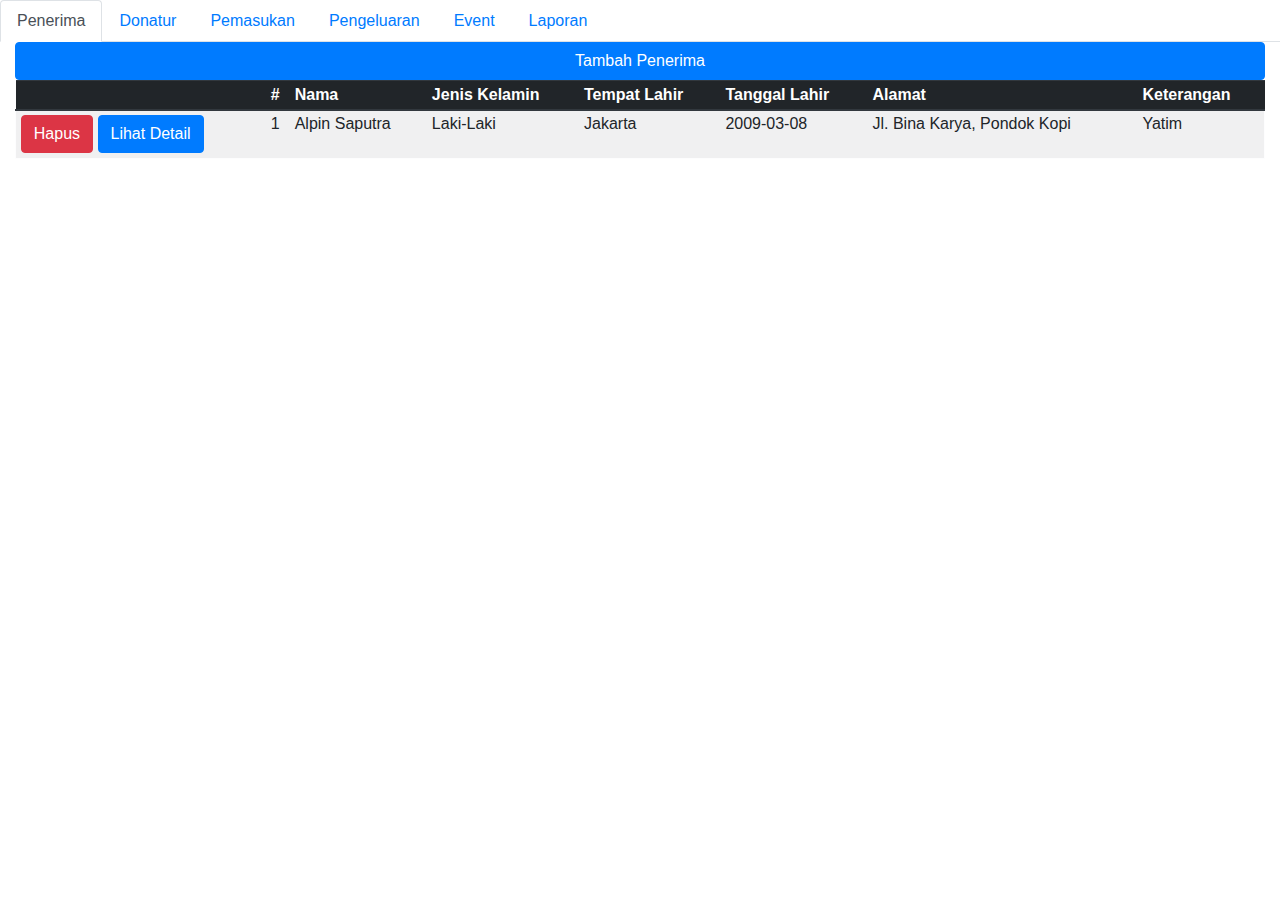
==== dashboard.html @ 94b181d2 "tab donatur" ====
<!-- <!DOCTYPE html> -->
<html>
    <head>
        <meta charset="utf-8">
        <meta name="viewport" content="width=device-width, initial-scale=1, shrink-to-fit=no">

        <title>
            Dashboard RISBAM
        </title>

        <script type="text/javascript" src="jquery-1.9.1.min.js"></script>
        <script type="text/javascript" src="jquery-slim.min.js"></script>
        <script type="text/javascript" src="popper.min.js"></script>
        <script type="text/javascript" src="bootstrap.min.js"></script>
    
        <script type="text/javascript" src="commons.js"></script>
        <script type="text/javascript" src="mekah.js"></script>

        <!-- <link rel="stylesheet" href="https://maxcdn.bootstrapcdn.com/bootstrap/4.0.0/css/bootstrap.min.css" integrity="sha384-Gn5384xqQ1aoWXA+058RXPxPg6fy4IWvTNh0E263XmFcJlSAwiGgFAW/dAiS6JXm" crossorigin="anonymous"> -->
        <link rel="stylesheet" href="bootstrap.min.css">
        <link rel="stylesheet" href="commons.css">
        <script>
            function btnExpand(obj, txtShow, txtHide){
                // // alert($(obj).html().trim());
                var expanded = $(obj).attr('aria-expanded');
                if(expanded == 'false'){
                    $(obj).html(txtHide);
                    $(obj).removeClass('btn-primary');
                    $(obj).addClass('btn-secondary');
					//$('#titlePenerima').html(txtShow);
					
					
					//alert(txtShow);
					
					$(obj).parent().find('h3').html(txtShow);
                } else {
                    $(obj).html(txtShow);
                    $(obj).removeClass('btn-secondary');
                    $(obj).addClass('btn-primary');
                }
				

                // $(obj).on('shown.bs.collapse', function () {
                //     $(obj).html(txtShow);
                //     $(obj).removeClass('btn-secondary');
                //     $(obj).addClass('btn-primary');
                // })

                // $(obj).on('hidden.bs.collapse', function () {
                //     $(obj).html(txtShow);
                //     $(obj).removeClass('btn-secondary');
                //     $(obj).addClass('btn-primary');
                // })
            };
            function tambahPenerima(){
				// untuk kirim ke server
				var f = $('#formPenerima').serialize();
				// $.post('tambahPenerima', function(){ 
					// do things here...
				//});
				//alert(f);
				
				////untuk kirim ke client
				var nama = $('#txtNama').val();
				var jenisKelamin = f.split('&')[1].split('=')[1]; // $('#ddlJenisKelamin').val();
				var tempatLahir = $('#txtTempatLahir').val();
				var tanggalLahir = f.split('&')[3].split('=')[1];
				var alamat = $('#txtAlamat').val();
				var keterangan = f.split('&')[5].split('=')[1];
				
                var tbl = $('#tablePenerima');
                 
				 //// tambah penerima
                $(tbl).find('tbody').append(("<tr class='alert alert-dismissible fade show'> <td> {0} </td> " +
                                                "<td> {1} </td>" +
                                                "<td> {2} </td>" +
                                                "<td> {3} </td>" +
                                                "<td> {4} </td>" +
                                                "<td> {5} </td>" +
                                                "<td> {6} </td>" +
                                                "<td> {7} </td>" +
                                                "</tr>" +
                                                "").format(['<input type="button" value="Hapus" data-dismiss="alert" class="btn btn-danger" onclick="hapusPenerima(this)"/>' + ' ' + '<input type="button" value="Lihat Detail" class="btn btn-primary" data-toggle="collapse" data-target="#divDetailPenerima" aria-expanded="false" aria-controls="collapseExample" onclick="detailPenerima(this)"/>',
                                                1, 
                                                nama,
                                                jenisKelamin,
                                                tempatLahir,
                                                tanggalLahir, 
                                                alamat,
                                                keterangan]));
            }
			function detailPenerima(obj){
				
			
				var nama = $(obj).parents('tr').find('td').eq(2).html().trim();
				var jenisKelamin = $(obj).parents('tr').find('td').eq(3).html().trim();
				var tempatLahir = $(obj).parents('tr').find('td').eq(4).html().trim();
				var tglLahir = $(obj).parents('tr').find('td').eq(5).html().trim();
				var alamat = $(obj).parents('tr').find('td').eq(6).html().trim();
				var keterangan = $(obj).parents('tr').find('td').eq(7).html().trim();
				
				$('#txtNama').val(nama);
				$('#ddlJenisKelamin').val(jenisKelamin);
				$('#txtTempatLahir').val(tempatLahir);
				$('#txtTanggalLahir').val(tglLahir);
				$('#txtAlamat').val(alamat);
				$('#ddlKeterangan').val(keterangan);
				
				
				
				btnExpand(btnTambahPenerima, "Detail Penerima", "Tutup");
				//$('#titlePenerima').html('Detail Penerima');
				
				
			}
			function tambahDonatur(){
				// untuk kirim ke server
				var f = $('#formDonatur').serialize();
				// $.post('tambahPenerima', function(){ 
					// do things here...
				//});
				//alert(f);
				
				////untuk kirim ke client
				var nama = $('#txtNamaDonatur').val();
				var alias = $('#txtAliasDonatur').val();
				var jenisKelamin = f.split('&')[2].split('=')[1]; // $('#ddlJenisKelamin').val();
				var noHP = $('#txtNoHPDonatur').val();
				var alamat = $('#txtAlamatDonatur').val();
				
                var tbl = $('#tableDonatur');
                 
				 //// tambah penerima
                $(tbl).find('tbody').append(("<tr class='alert alert-dismissible fade show'> <td> {0} </td> " +
                                                "<td> {1} </td>" +
                                                "<td> {2} </td>" +
                                                "<td> {3} </td>" +
                                                "<td> {4} </td>" +
                                                "<td> {5} </td>" +
                                                "<td> {6} </td>" +
                                                "</tr>" +
                                                "").format(['<input type="button" value="Hapus" data-dismiss="alert" class="btn btn-danger" onclick="hapusDonatur(this)"/>' + ' ' + '<input type="button" value="Lihat Detail" class="btn btn-primary" data-toggle="collapse" data-target="#divDetailDonatur" aria-expanded="false" aria-controls="collapseExample" onclick="detailDonatur(this)"/>',
                                                1, 
                                                nama,
                                                alias,
                                                jenisKelamin,
                                                noHP, 
                                                alamat]));
            }
			function detailDonatur(obj){
				
			
				var nama = $(obj).parents('tr').find('td').eq(2).html().trim();
				var alias = $(obj).parents('tr').find('td').eq(3).html().trim();
				var jenisKelamin = $(obj).parents('tr').find('td').eq(4).html().trim();
				var noHP = $(obj).parents('tr').find('td').eq(5).html().trim();
				var alamat = $(obj).parents('tr').find('td').eq(6).html().trim();
				
				
				$('#txtNamaDonatur').val(nama);
				$('#txtAliasDonatur').val(alias);
				$('#ddlJenisKelaminDonatur').val(jenisKelamin);
				$('#txtNoHPDonatur').val(noHP);
				$('#txtAlamatDonatur').val(alamat);
				
				
				
				
				btnExpand(btnTambahDonatur, "Detail Donatur", "Tutup");
				//$('#titleDonatur').html('Detail Donatur');
				
				
			}
            function hapusPenerima(obj){
                //var trs = $(obj).parents('tr').eq(0);
                //trs.remove();
				//alert('deleted on server');
            };
			
			function previewLaporan(){
				var laporanSelected = $('#ddlLaporan').val();
			
                if(laporanSelected == "LaporanKeuangan"){
					PreviewLaporan_PemasukanPengeluaran();
				} else if(laporanSelected == "StatusPembayaranDonatur"){
					PreviewLaporan_StatusPembayaran();
				} else {
					alert('Mohon pilih laporan terlebih dahulu');
				}
											
			};
			
			function PreviewLaporan_StatusPembayaran(){
				var tbl = $('#tableLaporan');
                
				$(tbl).find('thead').find('tr').html('');
				$(tbl).find('tbody').find('tr').html('');
				$(tbl).find('tfoot').find('tr').html('');
				
				//// tambah title
				$(tbl).find('thead').append(("<tr> <th style='border:1px solid black; text-align:center;'> {0} </th> " +
											"<th style='border:1px solid black; text-align:center;'> {1} </th> " +
											"<th style='border:1px solid black; text-align:center;'> {2} </th> " +
											"<th style='border:1px solid black; text-align:center;'> {3} </th> " + 
											"<th style='border:1px solid black; text-align:center;'> {4} </th> " +
											"<th style='border:1px solid black; text-align:center;'> {5} </th> " +
											"<th style='border:1px solid black; text-align:center;'> {6} </th> " +
											"<th style='border:1px solid black; text-align:center;'> {7} </th> " +
											"<th style='border:1px solid black; text-align:center;'> {8} </th> " +
											"<th style='border:1px solid black; text-align:center;'> {9} </th> " +
											"<th style='border:1px solid black; text-align:center;'> {10} </th> " +
											"<th style='border:1px solid black; text-align:center;'> {11} </th> " +
											"<th style='border:1px solid black; text-align:center;'> {12} </th> " +
											"<th style='border:1px solid black; text-align:center;'> {13} </th> " +
											"</tr>")
											.format(["No", 
											"Nama Donatur", 
											"Januari", 
											"Februari", 
											"Maret",
											"April",
											"Mei",
											"Juni",
											"Juli",
											"Agustus",
											"September",
											"Oktober",
											"November",
											"Desember",
											]));
				 
				//// tambah row
				// Saldo Awal
				//$(tbl).find('tbody').find('tr').html('');
                //$(tbl).find('tbody').append(("<tr> <td style='border-left:1px solid black; border-right:1px solid black'> {0} </td> " +
                //                                "<td style='border-right:1px solid black; text-align:center;'> {1} </td>" +
                //                                "<td style='border-right:1px solid black;'> {2} </td>" +
                //                                "<td style='border-right:1px solid black; text-align:right;'> {3} </td>" +
                //                                "<td style='border-right:1px solid black; text-align:right;'> {4} </td>" +
                //                                "</tr>" +
                //                                "").format([1, 
                //                                '',
                //                                'Saldo Per-3 Februari 2018',
                //                                convertToRupiah(2233600), 
                //                                '']));
				//								
				//// Pemasukan Bulan <param bulan>
				//$(tbl).find('tbody').append(("<tr> <td style='border-left:1px solid black; border-right:1px solid black'> {0} </td> " +
                //                                "<td style='border-right:1px solid black; text-align:center;'> {1} </td>" +
                //                                "<td style='border-right:1px solid black;'> {2} </td>" +
                //                                "<td style='border-right:1px solid black; text-align:right;'> {3} </td>" +
                //                                "<td style='border-right:1px solid black; text-align:right;'> {4} </td>" +
                //                                "</tr>" +
                //                                "").format([2, 
                //                                '',
                //                                'Pemasukan bulan Februari 2018 (dari 14 donatur)',
                //                                convertToRupiah(2050000), 
                //                                '']));
				//
				//// Pengeluaran
				//$(tbl).find('tbody').append(("<tr> <td style='border-left:1px solid black; border-right:1px solid black'> {0} </td> " +
                //                                "<td style='border-right:1px solid black; text-align:center;'> {1} </td>" +
                //                                "<td style='border-right:1px solid black;'> {2} </td>" +
                //                                "<td style='border-right:1px solid black; text-align:right;'> {3} </td>" +
                //                                "<td style='border-right:1px solid black; text-align:right;'> {4} </td>" +
                //                                "</tr>" +
                //                                "").format([3, 
                //                                '03-03-2018',
                //                                'Pemberian santunan kepada 16 orang yatim @Rp.100.000',
                //                                '', 
                //                                convertToRupiah(1600000)]));
				//								
				//$(tbl).find('tbody').append(("<tr> <td style='border-left:1px solid black; border-right:1px solid black'> {0} </td> " +
                //                                "<td style='border-right:1px solid black; text-align:center;'> {1} </td>" +
                //                                "<td style='border-right:1px solid black;'> {2} </td>" +
                //                                "<td style='border-right:1px solid black; text-align:right;'> {3} </td>" +
                //                                "<td style='border-right:1px solid black; text-align:right;'> {4} </td>" +
                //                                "</tr>" +
                //                                "").format([4, 
                //                                '03-03-2018',
                //                                'Pemberian santunan kepada 4 orang dhuafa @Rp.50.000',
                //                                '', 
                //                                convertToRupiah(200000)]));
				//
				$(tbl).find('tbody').append(("<tr> <td style='border-left:1px solid black; border-right:1px solid black'> {0} </td> " +
                                                "<td style='border-right:1px solid black; text-align:left;'> {1} </td>" +
                                                "<td style='border-right:1px solid black; text-align:right;'> {2} </td>" +
                                                "<td style='border-right:1px solid black; text-align:right;'> {3} </td>" +
                                                "<td style='border-right:1px solid black; text-align:right;'> {4} </td>" +
												"<td style='border-right:1px solid black; text-align:right;'> {5} </td>" +
												"<td style='border-right:1px solid black; text-align:right;'> {6} </td>" +
												"<td style='border-right:1px solid black; text-align:right;'> {7} </td>" +
												"<td style='border-right:1px solid black; text-align:right;'> {8} </td>" +
												"<td style='border-right:1px solid black; text-align:right;'> {9} </td>" +
												"<td style='border-right:1px solid black; text-align:right;'> {10} </td>" +
												"<td style='border-right:1px solid black; text-align:right;'> {11} </td>" +
												"<td style='border-right:1px solid black; text-align:right;'> {12} </td>" +
												"<td style='border-right:1px solid black; text-align:right;'> {13} </td>" +
                                                "</tr>" +
                                                "").format([1, 
                                                'Bunda Ayu',
                                                convertToRupiah(50000),
                                                convertToRupiah(50000), 
												convertToRupiah(50000),
												'',
												'',
												'',
												'',
												'',
												'',
												'',
												'',
												'',
												]));
												
				$(tbl).find('tbody').append(("<tr> <td style='border-left:1px solid black; border-right:1px solid black'> {0} </td> " +
                                                "<td style='border-right:1px solid black; text-align:left;'> {1} </td>" +
                                                "<td style='border-right:1px solid black; text-align:right;'> {2} </td>" +
                                                "<td style='border-right:1px solid black; text-align:right;'> {3} </td>" +
                                                "<td style='border-right:1px solid black; text-align:right;'> {4} </td>" +
												"<td style='border-right:1px solid black; text-align:right;'> {5} </td>" +
												"<td style='border-right:1px solid black; text-align:right;'> {6} </td>" +
												"<td style='border-right:1px solid black; text-align:right;'> {7} </td>" +
												"<td style='border-right:1px solid black; text-align:right;'> {8} </td>" +
												"<td style='border-right:1px solid black; text-align:right;'> {9} </td>" +
												"<td style='border-right:1px solid black; text-align:right;'> {10} </td>" +
												"<td style='border-right:1px solid black; text-align:right;'> {11} </td>" +
												"<td style='border-right:1px solid black; text-align:right;'> {12} </td>" +
												"<td style='border-right:1px solid black; text-align:right;'> {13} </td>" +
                                                "</tr>" +
                                                "").format([2, 
                                                'Bunda Yunita',
                                                convertToRupiah(25000),
                                                convertToRupiah(25000), 
												convertToRupiah(25000),
												convertToRupiah(25000),
												convertToRupiah(25000),
												convertToRupiah(25000),
												'',
												'',
												'',
												'',
												'',
												'',
												]));
						
				$(tbl).find('tbody').append(("<tr> <td style='border-left:1px solid black; border-right:1px solid black'> {0} </td> " +
                                                "<td style='border-right:1px solid black; text-align:left;'> {1} </td>" +
                                                "<td style='border-right:1px solid black; text-align:right;'> {2} </td>" +
                                                "<td style='border-right:1px solid black; text-align:right;'> {3} </td>" +
                                                "<td style='border-right:1px solid black; text-align:right;'> {4} </td>" +
												"<td style='border-right:1px solid black; text-align:right;'> {5} </td>" +
												"<td style='border-right:1px solid black; text-align:right;'> {6} </td>" +
												"<td style='border-right:1px solid black; text-align:right;'> {7} </td>" +
												"<td style='border-right:1px solid black; text-align:right;'> {8} </td>" +
												"<td style='border-right:1px solid black; text-align:right;'> {9} </td>" +
												"<td style='border-right:1px solid black; text-align:right;'> {10} </td>" +
												"<td style='border-right:1px solid black; text-align:right;'> {11} </td>" +
												"<td style='border-right:1px solid black; text-align:right;'> {12} </td>" +
												"<td style='border-right:1px solid black; text-align:right;'> {13} </td>" +
                                                "</tr>" +
                                                "").format([3, 
                                                'Bunda Rara',
                                                convertToRupiah(30000),
                                                convertToRupiah(30000), 
												convertToRupiah(30000),
												convertToRupiah(30000),
												convertToRupiah(30000),
												convertToRupiah(30000),
												convertToRupiah(30000),
												convertToRupiah(30000),
												convertToRupiah(30000),
												convertToRupiah(30000),
												convertToRupiah(30000),
												convertToRupiah(30000),
												]));
												
				////// Insert Foot
				//$(tbl).find('tfoot').find('tr').html('');
				//$(tbl).find('tfoot').append(("<tr style='font-weight:bold'> <td style='border-left:1px solid black; border-top:1px solid black; border-bottom:1px solid black;'> {0} </td> " +
                //                                "<td style='border-top:1px solid black; border-bottom:1px solid black;'> {1} </td>" +
                //                                "<td style='border-top:1px solid black; border-right:1px solid black; border-bottom:1px solid black; text-align:right;'> {2} </td>" +
                //                                "<td style='border:1px solid black; text-align:right;'> {3} </td>" +
                //                                "<td style='border:1px solid black; text-align:right;'> {4} </td>" +
                //                                "</tr>" +
                //                                "").format(['', 
                //                                '',
                //                                'JUMLAH',
                //                                convertToRupiah(4283600), 
                //                                convertToRupiah(1950000)]));
				//								
				//$(tbl).find('tfoot').append(("<tr style='font-weight:bold'> <td style='border-left:1px solid black; border-bottom:1px solid black;'> {0} </td> " +
                //                                "<td style='border-bottom:1px solid black;'> {1} </td>" +
                //                                "<td style='border-right:1px solid black; border-bottom:1px solid black; text-align:right;'> {2} </td>" +
                //                                "<td style='border:1px solid black; text-align:right;'> {3} </td>" +
                //                                "<td style='border:1px solid black; text-align:right;'> {4} </td>" +
                //                                "</tr>" +
                //                                "").format(['', 
                //                                '',
                //                                'SALDO',
                //                                '', 
                //                                convertToRupiah(2330600)]));
				//								
				//$(tbl).find('tfoot').append(("<tr style='font-weight:bold'> <td style='border-left:1px solid black; border-bottom:1px solid black;'> {0} </td> " +
                //                                "<td style='border-bottom:1px solid black;'> {1} </td>" +
                //                                "<td style='border-right:1px solid black; border-bottom:1px solid black; text-align:right;'> {2} </td>" +
                //                                "<td style='border:1px solid black; text-align:right;'> {3} </td>" +
                //                                "<td style='border:1px solid black; text-align:right;'> {4} </td>" +
                //                                "</tr>" +
                //                                "").format(['', 
                //                                '',
                //                                'JUMLAH',
                //                                convertToRupiah(4283600), 
                //                                convertToRupiah(1950000)]));
			}
			
			function PreviewLaporan_PemasukanPengeluaran(){
				var tbl = $('#tableLaporan');
                
				$(tbl).find('thead').find('tr').html('');
				$(tbl).find('tbody').find('tr').html('');
				$(tbl).find('tfoot').find('tr').html('');
				
				//// tambah title				
				$(tbl).find('thead').append(("<tr> <th style='border:1px solid black; text-align:center;'> {0} </th> <th style='border:1px solid black; text-align:center;'> {1} </th> <th style='border:1px solid black; text-align:center;'> {2} </th> <th style='border:1px solid black; text-align:center;'> {3} </th> <th style='border:1px solid black; text-align:center;'> {4} </th> </tr>").format(["No", "Tanggal", "Keterangan", "Pemasukan", "Pengeluaran"]));
				 
				//// tambah row
				// Saldo Awal
                $(tbl).find('tbody').append(("<tr> <td style='border-left:1px solid black; border-right:1px solid black'> {0} </td> " +
                                                "<td style='border-right:1px solid black; text-align:center;'> {1} </td>" +
                                                "<td style='border-right:1px solid black;'> {2} </td>" +
                                                "<td style='border-right:1px solid black; text-align:right;'> {3} </td>" +
                                                "<td style='border-right:1px solid black; text-align:right;'> {4} </td>" +
                                                "</tr>" +
                                                "").format([1, 
                                                '',
                                                'Saldo Per-3 Februari 2018',
                                                convertToRupiah(2233600), 
                                                '']));
												
				// Pemasukan Bulan <param bulan>
				$(tbl).find('tbody').append(("<tr> <td style='border-left:1px solid black; border-right:1px solid black'> {0} </td> " +
                                                "<td style='border-right:1px solid black; text-align:center;'> {1} </td>" +
                                                "<td style='border-right:1px solid black;'> {2} </td>" +
                                                "<td style='border-right:1px solid black; text-align:right;'> {3} </td>" +
                                                "<td style='border-right:1px solid black; text-align:right;'> {4} </td>" +
                                                "</tr>" +
                                                "").format([2, 
                                                '',
                                                'Pemasukan bulan Februari 2018 (dari 14 donatur)',
                                                convertToRupiah(2050000), 
                                                '']));
				
				// Pengeluaran
				$(tbl).find('tbody').append(("<tr> <td style='border-left:1px solid black; border-right:1px solid black'> {0} </td> " +
                                                "<td style='border-right:1px solid black; text-align:center;'> {1} </td>" +
                                                "<td style='border-right:1px solid black;'> {2} </td>" +
                                                "<td style='border-right:1px solid black; text-align:right;'> {3} </td>" +
                                                "<td style='border-right:1px solid black; text-align:right;'> {4} </td>" +
                                                "</tr>" +
                                                "").format([3, 
                                                '03-03-2018',
                                                'Pemberian santunan kepada 16 orang yatim @Rp.100.000',
                                                '', 
                                                convertToRupiah(1600000)]));
												
				$(tbl).find('tbody').append(("<tr> <td style='border-left:1px solid black; border-right:1px solid black'> {0} </td> " +
                                                "<td style='border-right:1px solid black; text-align:center;'> {1} </td>" +
                                                "<td style='border-right:1px solid black;'> {2} </td>" +
                                                "<td style='border-right:1px solid black; text-align:right;'> {3} </td>" +
                                                "<td style='border-right:1px solid black; text-align:right;'> {4} </td>" +
                                                "</tr>" +
                                                "").format([4, 
                                                '03-03-2018',
                                                'Pemberian santunan kepada 4 orang dhuafa @Rp.50.000',
                                                '', 
                                                convertToRupiah(200000)]));
				
				$(tbl).find('tbody').append(("<tr> <td style='border-left:1px solid black; border-right:1px solid black'> {0} </td> " +
                                                "<td style='border-right:1px solid black; text-align:center;'> {1} </td>" +
                                                "<td style='border-right:1px solid black;'> {2} </td>" +
                                                "<td style='border-right:1px solid black; text-align:right;'> {3} </td>" +
                                                "<td style='border-right:1px solid black; text-align:right;'> {4} </td>" +
                                                "</tr>" +
                                                "").format([5, 
                                                '18-03-2018',
                                                'Pemberian santunan kepada 3 orang dhuafa @Rp.50.000',
                                                '', 
                                                convertToRupiah(150000)]));
												
				//// Insert Foot
				$(tbl).find('tfoot').append(("<tr style='font-weight:bold'> <td style='border-left:1px solid black; border-top:1px solid black; border-bottom:1px solid black;'> {0} </td> " +
                                                "<td style='border-top:1px solid black; border-bottom:1px solid black;'> {1} </td>" +
                                                "<td style='border-top:1px solid black; border-right:1px solid black; border-bottom:1px solid black; text-align:right; padding-right:10px;'> {2} </td>" +
                                                "<td style='border:1px solid black; text-align:right;'> {3} </td>" +
                                                "<td style='border:1px solid black; text-align:right;'> {4} </td>" +
                                                "</tr>" +
                                                "").format(['', 
                                                '',
                                                'JUMLAH',
                                                convertToRupiah(4283600), 
                                                convertToRupiah(1950000)]));
												
				$(tbl).find('tfoot').append(("<tr style='font-weight:bold'> <td style='border-left:1px solid black; border-bottom:1px solid black;'> {0} </td> " +
                                                "<td style='border-bottom:1px solid black;'> {1} </td>" +
                                                "<td style='border-right:1px solid black; border-bottom:1px solid black; text-align:right; padding-right:10px;'> {2} </td>" +
                                                "<td style='border:1px solid black; text-align:right;'> {3} </td>" +
                                                "<td style='border:1px solid black; text-align:right;'> {4} </td>" +
                                                "</tr>" +
                                                "").format(['', 
                                                '',
                                                'SALDO',
                                                '', 
                                                convertToRupiah(2330600)]));
												
				$(tbl).find('tfoot').append(("<tr style='font-weight:bold'> <td style='border-left:1px solid black; border-bottom:1px solid black;'> {0} </td> " +
                                                "<td style='border-bottom:1px solid black;'> {1} </td>" +
                                                "<td style='border-right:1px solid black; border-bottom:1px solid black; text-align:right; padding-right:10px;'> {2} </td>" +
                                                "<td style='border:1px solid black; text-align:right;'> {3} </td>" +
                                                "<td style='border:1px solid black; text-align:right;'> {4} </td>" +
                                                "</tr>" +
                                                "").format(['', 
                                                '',
                                                'JUMLAH',
                                                convertToRupiah(4283600), 
                                                convertToRupiah(1950000)]));
			}
			
			function printPreview(){
				
				var laporanSelectedIndex = document.getElementById("ddlLaporan").selectedIndex;
				var laporanSelectedText = $('#ddlLaporan').find("option:selected").text();
				var laporanSelectedValue = $('#ddlLaporan').val();
			
				if(laporanSelectedIndex == 0) {
					alert('Mohon pilih laporan terlebih dahulu');
				} else {
					// Simulate Target _blank in Javascript - 11:39 PM 4/13/2018 - https://stackoverflow.com/questions/1574008/how-to-simulate-target-blank-in-javascript
					window.open("print.html?title=April 2018", "_blank");
				}
				
                // if(laporanSelectedValue == "PemasukanPengeluaran"){
				// 	window.open("print.html?title=Laporan Pemasukan Pengeluaran April 2018", "_blank");
				// } else if(laporanSelectedValue == "StatusPembayaranDonatur"){
				// 	window.open("print.html?title=Status Pembayaran Donatur April 2018", "_blank");
				// } else {
				// 	alert('Mohon pilih laporan terlebih dahulu');
				// }
			}
        </script>
    </head>
    <body>
        <ul class="nav nav-tabs" id="ulTabList" role="tablist">
            <li class="nav-item">
                <a class="nav-link active" id="tab-penerima" data-toggle="tab" href="#penerima" role="tab" aria-controls="penerima" aria-selected="true">Penerima</a>
            </li>
            <li class="nav-item">
                <a class="nav-link" id="tab-donatur" data-toggle="tab" href="#donatur" role="tab" aria-controls="donatur" aria-selected="false">Donatur</a>
            </li>
            <li class="nav-item">
                <a class="nav-link" id="tab-pemasukan" data-toggle="tab" href="#pemasukan" role="tab" aria-controls="pemasukan" aria-selected="false">Pemasukan</a>
            </li>
			<li class="nav-item">
                <a class="nav-link" id="tab-pengeluaran" data-toggle="tab" href="#pengeluaran" role="tab" aria-controls="pengeluaran" aria-selected="false">Pengeluaran</a>
            </li>
			<li class="nav-item">
                <a class="nav-link" id="tab-event" data-toggle="tab" href="#event" role="tab" aria-controls="event" aria-selected="false">Event</a>
            </li>
			<li class="nav-item">
                <a class="nav-link" id="tab-laporan" data-toggle="tab" href="#laporan" role="tab" aria-controls="laporan" aria-selected="false">Laporan</a>
            </li>
        </ul>
        <div id="divTabList">
            <div class="tab-content">
                <div class="tab-pane active" id="penerima" role="tabpanel" aria-labelledby="tab-penerima">
                    <div class="container-fluid">
                        <!-- <div class="alert alert-success alert-dismissible fade show">
                            Success !!
                            <button type="button" class="close" data-dismiss="alert" aria-label="Close">
                                <span aria-hidden="true">&times;</span>
                            </button>
                        </div>
                        <div class="alert alert-warning alert-dismissible fade show">
                            Warning !!
                            <button type="button" class="close" data-dismiss="alert" aria-label="Close">
                                <span aria-hidden="true">&times;</span>
                            </button>
                        </div>
                        <div class="alert alert-danger alert-dismissible fade show">
                            Danger !!
                            <button type="button" class="close" data-dismiss="alert" aria-label="Close">
                                <span aria-hidden="true">&times;</span>
                            </button>
                        </div> -->
                        <button id="btnTambahPenerima" class="btn btn-primary btn-block" type="button" data-toggle="collapse" data-target="#divDetailPenerima" aria-expanded="false" aria-controls="divDetailPenerima" onclick="btnExpand(this, 'Tambah Penerima', 'Tutup')">
                            Tambah Penerima
                        </button>
                        <div id="divDetailPenerima" class="row collapse form-control" style="position:absolute;">
                            <div>
								<form id="formPenerima">
									<div class="col-sm">
										<h3 id="titlePenerima">Tambah Penerima</h3>
										<div class="input-group mb-3">
											<div class="input-group-prepend">
												<span class="input-group-text" id="spanNama">Nama</span>
											</div>
											<input type="text" id="txtNama" name="nama" class="form-control" placeholder="Masukkan nama" aria-label="Nama" aria-describedby="spanNama"/>
										</div>
										<div class="input-group mb-3">
											<div class="input-group-prepend">
												<span class="input-group-text">Jenis Kelamin</span>
											</div>
											<select class="custom-select" name="jenisKelamin" id="ddlJenisKelamin">
												<option value="Laki-Laki">Laki-Laki</option>
												<option value="Perempuan" style="background-color:pink">Perempuan</option>
											</select>
											<!-- <div class="input-group-append form-control">
												<div class="btn-group btn-group-toggle" data-toggle="buttons">
													<label class="btn btn-secondary active">
														<input type="radio" name="jenisKelamin" value="Laki-laki" id="option1" autocomplete="off" checked> Laki-laki
													</label>
													<label class="btn btn-secondary">
														<input type="radio" name="jenisKelamin" value="Perempuan" id="option2" autocomplete="off"> Perempuan
													</label>
												</div>
											</div> -->
										</div>
										<div class="input-group mb-3">
											<div class="input-group-prepend">
												<span class="input-group-text" id="spanTTL">TTL</span>
											</div>
											<input type="text" id="txtTempatLahir" name="tempatLahir" class="form-control" placeholder="Masukkan tempat lahir" aria-label="Tempat dan Tanggal Lahir" aria-describedby="spanTTL"/>
											<input type="date" id="txtTanggalLahir" name="tanggalLahir" class="form-control" placeholder="Masukkan tanggal lahir" aria-label="Tempat dan Tanggal Lahir" aria-describedby="spanTTL"/>
										</div>
										<div class="input-group mb-3">
											<div class="input-group-prepend">
												<span class="input-group-text" id="spanAlamat">Alamat</span>
											</div>
											<input type="text" id="txtAlamat" name="alamat" class="form-control" placeholder="Masukkan alamat" aria-label="Alamat" aria-describedby="spanAlamat"/>
										</div>
										<div class="input-group mb-3">
											<div class="input-group-prepend">
												<span class="input-group-text">Keterangan</span>
											</div>
											<select class="custom-select" name="keterangan" id="ddlKeterangan">
												<option value="Yatim">Yatim</option>
												<option value="Dhuafa">Dhuafa</option>
											</select>
											<!-- <div class="input-group-append form-control">
												<div class="btn-group btn-group-toggle" data-toggle="buttons">
													<label class="btn btn-secondary active">
														<input type="radio" name="keterangan" value="Yatim" id="option1" autocomplete="off" checked> Yatim
													</label>
													<label class="btn btn-secondary">
														<input type="radio" name="keterangan" value="Dhuafa" id="option2" autocomplete="off"> Dhuafa
													</label>
												</div>
											</div> -->
										</div>
										<input type="button" class="btn btn-primary btn-block" value="Tambah" data-toggle="collapse" data-target="#divDetailPenerima" aria-expanded="false" aria-controls="collapseExample" onclick="btnExpand(btnTambahPenerima, 'Tambah Penerima', 'Tutup'); tambahPenerima()" />
										<button class="btn btn-secondary btn-block" type="button" data-toggle="collapse" data-target="#divDetailPenerima" aria-expanded="false" aria-controls="collapseExample" onclick="btnExpand(btnTambahPenerima, 'Tambah Penerima', 'Tutup')" >
											Tutup
										</button>
									</div>
								</form>
                            </div>
                        </div>
                        
                        <div>
                            <table id="tablePenerima" class="table table-light table-striped table-sm">
                                <thead class="thead-dark">
                                    <tr>
                                        <th></th>
                                        <th>#</th>
                                        <th>Nama</th>
                                        <th>Jenis Kelamin</th>
                                        <th>Tempat Lahir</th>
                                        <th>Tanggal Lahir</th>
                                        <th>Alamat</th>
                                        <th>Keterangan</th>
                                    </tr>
                                </thead>
                                <tbody>
                                    <tr class="alert alert-dismissible fade show">
                                        <td>
                                            <!-- <input type="button" value="Hapus" class="btn btn-danger" onclick="hapusPenerima(this)"/> -->
											<!-- <div class="alert alert-dismissible fade show"> -->
												<!-- Success !! -->
												<!-- <button type="button" class="close" data-dismiss="alert" aria-label="Close">
													Hapus
												</button> -->
												<input type="button" value="Hapus" data-dismiss="alert" class="btn btn-danger" onclick="hapusPenerima(this)"/>
											<!-- </div> -->
                                            <input type="button" value="Lihat Detail" class="btn btn-primary" data-toggle="collapse" data-target="#divDetailPenerima" aria-expanded="false" aria-controls="collapseExample" onclick="btnExpand(btnTambahPenerima, 'Tambah Penerima', 'Tutup');  detailPenerima(this)"/>
                                        </td>
                                        <td>1</td>
                                        <td>Alpin Saputra</td>
                                        <td>Laki-Laki</td>
                                        <td>Jakarta</td>
                                        <td>2009-03-08</td>
                                        <td>Jl. Bina Karya, Pondok Kopi</td>
                                        <td>Yatim</td>
                                    </tr>
                                </tbody>
                            </table>
                        </div>
                        

                    </div>
                </div>
                <div class="tab-pane" id="donatur" role="tabpanel" aria-labelledby="tab-donatur">
                    <div class="container-fluid">
                        <!-- <div class="alert alert-success alert-dismissible fade show">
                            Success !!
                            <button type="button" class="close" data-dismiss="alert" aria-label="Close">
                                <span aria-hidden="true">&times;</span>
                            </button>
                        </div>
                        <div class="alert alert-warning alert-dismissible fade show">
                            Warning !!
                            <button type="button" class="close" data-dismiss="alert" aria-label="Close">
                                <span aria-hidden="true">&times;</span>
                            </button>
                        </div>
                        <div class="alert alert-danger alert-dismissible fade show">
                            Danger !!
                            <button type="button" class="close" data-dismiss="alert" aria-label="Close">
                                <span aria-hidden="true">&times;</span>
                            </button>
                        </div> -->
                        <button id="btnTambahDonatur" class="btn btn-primary btn-block" type="button" data-toggle="collapse" data-target="#divDetailDonatur" aria-expanded="false" aria-controls="divDetailDonatur" onclick="btnExpand(this, 'Tambah Donatur', 'Tutup')">
                            Tambah Donatur
                        </button>
                        <div id="divDetailDonatur" class="row collapse form-control" style="position:absolute;">
                            <div>
								<form id="formDonatur">
									<div class="col-sm">
										<h3 id="titleDonatur">Tambah Donatur</h3>
										<div class="input-group mb-3">
											<div class="input-group-prepend">
												<span class="input-group-text" id="spanNama">Nama</span>
											</div>
											<input type="text" id="txtNamaDonatur" name="nama" class="form-control" placeholder="Masukkan nama" aria-label="Nama" aria-describedby="spanNama"/>
										</div>
										<div class="input-group mb-3">
											<div class="input-group-prepend">
												<span class="input-group-text" id="spanNama">Alias</span>
											</div>
											<input type="text" id="txtAliasDonatur" name="nama" class="form-control" placeholder="Masukkan alias" aria-label="Nama" aria-describedby="spanNama"/>
										</div>
										<div class="input-group mb-3">
											<div class="input-group-prepend">
												<span class="input-group-text">Jenis Kelamin</span>
											</div>
											<select class="custom-select" name="jenisKelamin" id="ddlJenisKelaminDonatur">
												<option value="Laki-Laki">Laki-Laki</option>
												<option value="Perempuan" style="background-color:pink">Perempuan</option>
											</select>
											<!-- <div class="input-group-append form-control">
												<div class="btn-group btn-group-toggle" data-toggle="buttons">
													<label class="btn btn-secondary active">
														<input type="radio" name="jenisKelamin" value="Laki-laki" id="option1" autocomplete="off" checked> Laki-laki
													</label>
													<label class="btn btn-secondary">
														<input type="radio" name="jenisKelamin" value="Perempuan" id="option2" autocomplete="off"> Perempuan
													</label>
												</div>
											</div> -->
										</div>
										<div class="input-group mb-3">
											<div class="input-group-prepend">
												<span class="input-group-text" id="spanAlamat">No. HP</span>
											</div>
											<input type="text" id="txtNoHPDonatur" name="alamat" class="form-control" placeholder="Masukkan no. hp" aria-label="Alamat" aria-describedby="spanAlamat"/>
										</div>
										<div class="input-group mb-3">
											<div class="input-group-prepend">
												<span class="input-group-text" id="spanAlamat">Alamat</span>
											</div>
											<input type="text" id="txtAlamatDonatur" name="alamat" class="form-control" placeholder="Masukkan alamat" aria-label="Alamat" aria-describedby="spanAlamat"/>
										</div>
										<input type="button" class="btn btn-primary btn-block" value="Tambah" data-toggle="collapse" data-target="#divDetailDonatur" aria-expanded="false" aria-controls="collapseExample" onclick="btnExpand(btnTambahDonatur, 'Tambah Donatur', 'Tutup'); tambahDonatur()" />
										<button class="btn btn-secondary btn-block" type="button" data-toggle="collapse" data-target="#divDetailDonatur" aria-expanded="false" aria-controls="collapseExample" onclick="btnExpand(btnTambahDonatur, 'Tambah Donatur', 'Tutup')" >
											Tutup
										</button>
									</div>
								</form>
                            </div>
                        </div>
                        
                        <div>
                            <table id="tableDonatur" class="table table-light table-striped table-sm">
                                <thead class="thead-dark">
                                    <tr>
                                        <th></th>
                                        <th>#</th>
                                        <th>Nama</th>
										<th>Alias</th>
                                        <th>Jenis Kelamin</th>
                                        <th>No. HP</th>
                                        <th>Alamat</th>
                                    </tr>
                                </thead>
                                <tbody>
                                    <tr class="alert alert-dismissible fade show">
                                        <td>
                                            <!-- <input type="button" value="Hapus" class="btn btn-danger" onclick="hapusPenerima(this)"/> -->
											<!-- <div class="alert alert-dismissible fade show"> -->
												<!-- Success !! -->
												<!-- <button type="button" class="close" data-dismiss="alert" aria-label="Close">
													Hapus
												</button> -->
												<input type="button" value="Hapus" data-dismiss="alert" class="btn btn-danger" onclick="hapusDonatur(this)"/>
											<!-- </div> -->
                                            <input type="button" value="Lihat Detail" class="btn btn-primary" data-toggle="collapse" data-target="#divDetailDonatur" aria-expanded="false" aria-controls="collapseExample" onclick="btnExpand(btnTambahDonatur, 'Detail Donatur', 'Tutup');  detailDonatur(this)"/>
                                        </td>
                                        <td>1</td>
                                        <td>Harry Poli Riyanto</td>
										<td>Harry Poli Riyanto</td>
                                        <td>Laki-Laki</td>
                                        <td>085777257437</td>
                                        <td>KAV PTB DKI Blok J4/No.1, RT 09 RW 009</td>
                                    </tr>
                                </tbody>
                            </table>
                        </div>
                        

                    </div>
                </div>
                <div class="tab-pane" id="pemasukan" role="tabpanel" aria-labelledby="tab-pemasukan">
                    <div class="input-group mb-3">
                        <div class="input-group-prepend">
                            <span class="input-group-text" id="spanNominal">Nominal Pemasukan</span>
                        </div>
                        <input type="text" class="form-control" placeholder="Masukkan nominal" aria-label="Nama" aria-describedby="spanNominal"/>
                    </div>
                </div>
				<div class="tab-pane" id="pengeluaran" role="tabpanel" aria-labelledby="tab-pengeluaran">
                    <div class="input-group mb-3">
                        <div class="input-group-prepend">
                            <span class="input-group-text" id="spanNominal">Nominal Pengeluaran</span>
                        </div>
                        <input type="text" class="form-control" placeholder="Masukkan nominal" aria-label="Nama" aria-describedby="spanNominal"/>
                    </div>
                </div>
				<div class="tab-pane" id="event" role="tabpanel" aria-labelledby="tab-event">
                    <div class="input-group mb-3">
                        <div class="input-group-prepend">
                            <span class="input-group-text" id="spanNominal">Nama Event</span>
                        </div>
                        <input type="text" class="form-control" placeholder="Masukkan nama event" aria-label="Nama" aria-describedby="spanNominal"/>
                    </div>
                </div>
				<div class="tab-pane" id="laporan" role="tabpanel" aria-labelledby="tab-laporan">
					<div class='form-control'>
						<div class="input-group mb-3">
							<div class="input-group-prepend">
								<span class="input-group-text" id="spanNominal">Laporan</span>
							</div>
							<select class="custom-select" id="ddlLaporan">
								<option selected>Pilih laporan...</option>
								<option value="LaporanKeuangan">Laporan Keuangan</option>
								<option value="StatusPembayaranDonatur">Status Pembayaran Donatur</option>
							</select>
						</div>
						<input type="button" class="btn btn-primary btn-block" value="Preview" onclick="previewLaporan()"/>
						<input type="button" class="btn btn-primary btn-block" value="Print Preview" onclick="printPreview()"/>
						
						<!-- <a href="print.html?title=Laporan Pemasukan Pengeluaran Maret 2018" target="_blank" onclick="printPreview()">Print Preview</a> -->
					</div>
					
					<div class="container-fluid" style="margin-top:20px">
						<div class="row">
							<div class="col-sm">
								<table id="tableLaporan" class="table table-light table-striped table-sm">
								<!-- <input type="button" value="Print" onclick="test()" /> -->
									<thead>
										<!-- Data dari script -->
									</thead>
									<tbody>
										<!-- Data dari script -->
									</tbody>
									<tfoot>
										<!-- Data dari script -->
									</tfoot>
								</table>
								
						
							</div>
						</div>
					</div>
					
					
                </div>
            </div>
        </div>
    </body>
</html>
---- commons.css ----
p {
    text-indent:30px;
    text-align:justify;
}

/* https://stackoverflow.com/questions/15649244/responsive-font-size */
@media screen and (max-width:767px) {
    /* body {
        background-color:blue;
    } */

    h2 {
        font-size:4.2vw;
    }
    h3 {
        font-size:3.65vw;
    }
    p {
        font-size:2vw;
    }
    table thead tr th {
        font-size:2vw;
    }
    table tbody tr td {
        font-size:2vw;
    }
}
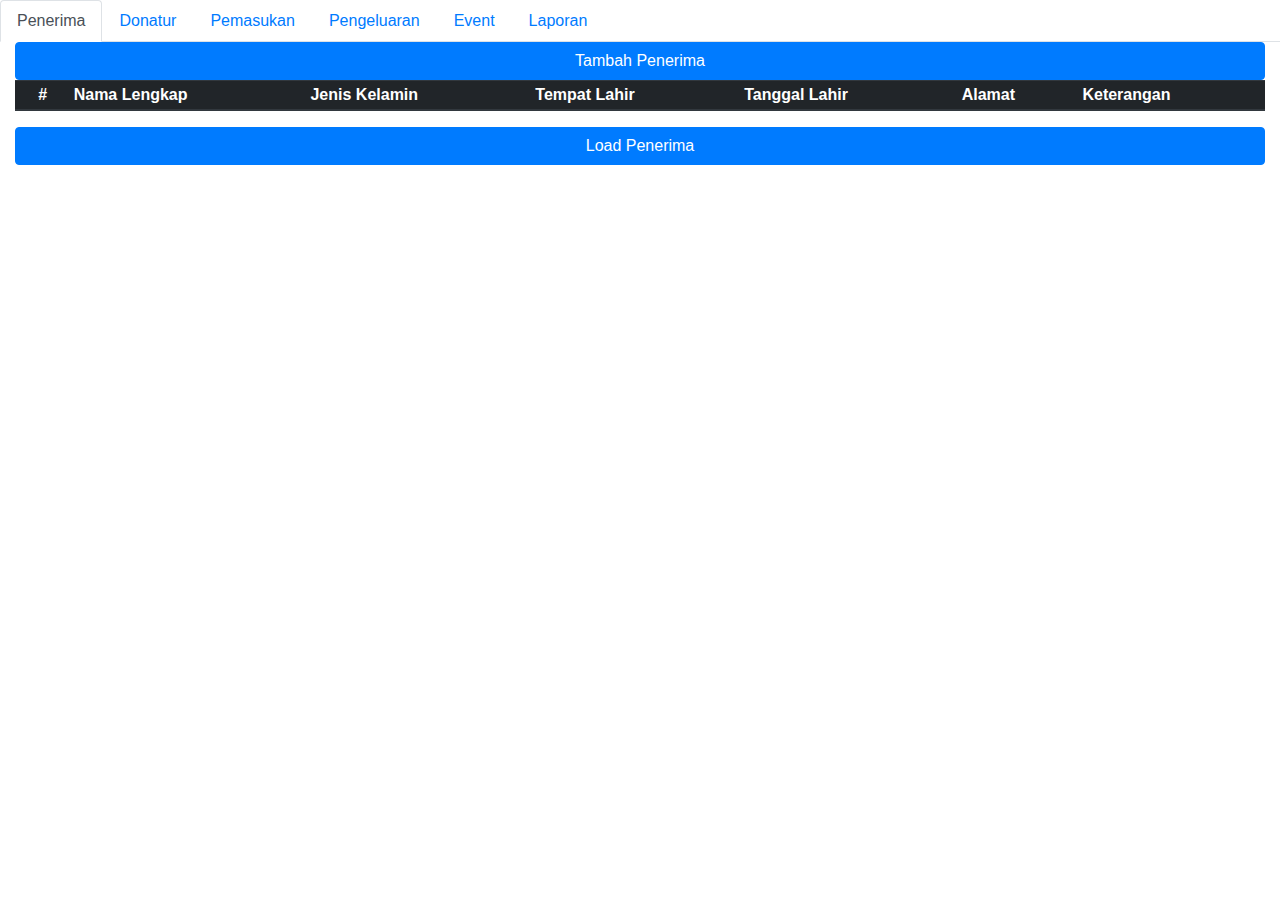
==== commit 6bc4abf9: "release v1.4 - urlbase http api upgrade insecure request" ====
--- a/dashboard.html
+++ b/dashboard.html
@@ -2,19 +2,30 @@
 <html>
     <head>
         <meta charset="utf-8">
-        <meta name="viewport" content="width=device-width, initial-scale=1, shrink-to-fit=no">
+		<meta name="viewport" content="width=device-width, initial-scale=1, shrink-to-fit=no">
+		
+		<!-- https://stackoverflow.com/questions/33507566/mixed-content-blocked-when-running-an-http-ajax-operation-in-an-https-page -->
+		<meta http-equiv="Content-Security-Policy" content="upgrade-insecure-requests"> 
+
 
         <title>
-            Dashboard RISBAM
+            Dashboard Remaja Mekah Madinah
         </title>
-
         <script type="text/javascript" src="jquery-1.9.1.min.js"></script>
-        <script type="text/javascript" src="jquery-slim.min.js"></script>
+        <!-- <script type="text/javascript" src="jquery-slim.min.js"></script> -->
+		<!-- <script src="https://code.jquery.com/jquery-3.1.1.slim.min.js"></script> -->
         <script type="text/javascript" src="popper.min.js"></script>
         <script type="text/javascript" src="bootstrap.min.js"></script>
     
         <script type="text/javascript" src="commons.js"></script>
-        <script type="text/javascript" src="mekah.js"></script>
+
+
+		<script type="text/javascript" src="global.js"></script>
+		<script type="text/javascript" src="js/penerima/penerima.js"></script>
+		<script type="text/javascript" src="js/donatur/donatur.js"></script>
+		<script type="text/javascript" src="js/pemasukan/pemasukan.js"></script>
+		<script type="text/javascript" src="js/pengeluaran/pengeluaran.js"></script>
+		<script type="text/javascript" src="js/laporan/laporan.js"></script>
 
         <!-- <link rel="stylesheet" href="https://maxcdn.bootstrapcdn.com/bootstrap/4.0.0/css/bootstrap.min.css" integrity="sha384-Gn5384xqQ1aoWXA+058RXPxPg6fy4IWvTNh0E263XmFcJlSAwiGgFAW/dAiS6JXm" crossorigin="anonymous"> -->
         <link rel="stylesheet" href="bootstrap.min.css">
@@ -52,143 +63,13 @@
                 //     $(obj).addClass('btn-primary');
                 // })
             };
-            function tambahPenerima(){
-				// untuk kirim ke server
-				var f = $('#formPenerima').serialize();
-				// $.post('tambahPenerima', function(){ 
-					// do things here...
-				//});
-				//alert(f);
-				
-				////untuk kirim ke client
-				var nama = $('#txtNama').val();
-				var jenisKelamin = f.split('&')[1].split('=')[1]; // $('#ddlJenisKelamin').val();
-				var tempatLahir = $('#txtTempatLahir').val();
-				var tanggalLahir = f.split('&')[3].split('=')[1];
-				var alamat = $('#txtAlamat').val();
-				var keterangan = f.split('&')[5].split('=')[1];
-				
-                var tbl = $('#tablePenerima');
-                 
-				 //// tambah penerima
-                $(tbl).find('tbody').append(("<tr class='alert alert-dismissible fade show'> <td> {0} </td> " +
-                                                "<td> {1} </td>" +
-                                                "<td> {2} </td>" +
-                                                "<td> {3} </td>" +
-                                                "<td> {4} </td>" +
-                                                "<td> {5} </td>" +
-                                                "<td> {6} </td>" +
-                                                "<td> {7} </td>" +
-                                                "</tr>" +
-                                                "").format(['<input type="button" value="Hapus" data-dismiss="alert" class="btn btn-danger" onclick="hapusPenerima(this)"/>' + ' ' + '<input type="button" value="Lihat Detail" class="btn btn-primary" data-toggle="collapse" data-target="#divDetailPenerima" aria-expanded="false" aria-controls="collapseExample" onclick="detailPenerima(this)"/>',
-                                                1, 
-                                                nama,
-                                                jenisKelamin,
-                                                tempatLahir,
-                                                tanggalLahir, 
-                                                alamat,
-                                                keterangan]));
-            }
-			function detailPenerima(obj){
-				
 			
-				var nama = $(obj).parents('tr').find('td').eq(2).html().trim();
-				var jenisKelamin = $(obj).parents('tr').find('td').eq(3).html().trim();
-				var tempatLahir = $(obj).parents('tr').find('td').eq(4).html().trim();
-				var tglLahir = $(obj).parents('tr').find('td').eq(5).html().trim();
-				var alamat = $(obj).parents('tr').find('td').eq(6).html().trim();
-				var keterangan = $(obj).parents('tr').find('td').eq(7).html().trim();
-				
-				$('#txtNama').val(nama);
-				$('#ddlJenisKelamin').val(jenisKelamin);
-				$('#txtTempatLahir').val(tempatLahir);
-				$('#txtTanggalLahir').val(tglLahir);
-				$('#txtAlamat').val(alamat);
-				$('#ddlKeterangan').val(keterangan);
-				
-				
-				
-				btnExpand(btnTambahPenerima, "Detail Penerima", "Tutup");
-				//$('#titlePenerima').html('Detail Penerima');
-				
-				
-			}
-			function tambahDonatur(){
-				// untuk kirim ke server
-				var f = $('#formDonatur').serialize();
-				// $.post('tambahPenerima', function(){ 
-					// do things here...
-				//});
-				//alert(f);
-				
-				////untuk kirim ke client
-				var nama = $('#txtNamaDonatur').val();
-				var alias = $('#txtAliasDonatur').val();
-				var jenisKelamin = f.split('&')[2].split('=')[1]; // $('#ddlJenisKelamin').val();
-				var noHP = $('#txtNoHPDonatur').val();
-				var alamat = $('#txtAlamatDonatur').val();
-				
-                var tbl = $('#tableDonatur');
-                 
-				 //// tambah penerima
-                $(tbl).find('tbody').append(("<tr class='alert alert-dismissible fade show'> <td> {0} </td> " +
-                                                "<td> {1} </td>" +
-                                                "<td> {2} </td>" +
-                                                "<td> {3} </td>" +
-                                                "<td> {4} </td>" +
-                                                "<td> {5} </td>" +
-                                                "<td> {6} </td>" +
-                                                "</tr>" +
-                                                "").format(['<input type="button" value="Hapus" data-dismiss="alert" class="btn btn-danger" onclick="hapusDonatur(this)"/>' + ' ' + '<input type="button" value="Lihat Detail" class="btn btn-primary" data-toggle="collapse" data-target="#divDetailDonatur" aria-expanded="false" aria-controls="collapseExample" onclick="detailDonatur(this)"/>',
-                                                1, 
-                                                nama,
-                                                alias,
-                                                jenisKelamin,
-                                                noHP, 
-                                                alamat]));
-            }
-			function detailDonatur(obj){
-				
+
 			
-				var nama = $(obj).parents('tr').find('td').eq(2).html().trim();
-				var alias = $(obj).parents('tr').find('td').eq(3).html().trim();
-				var jenisKelamin = $(obj).parents('tr').find('td').eq(4).html().trim();
-				var noHP = $(obj).parents('tr').find('td').eq(5).html().trim();
-				var alamat = $(obj).parents('tr').find('td').eq(6).html().trim();
-				
-				
-				$('#txtNamaDonatur').val(nama);
-				$('#txtAliasDonatur').val(alias);
-				$('#ddlJenisKelaminDonatur').val(jenisKelamin);
-				$('#txtNoHPDonatur').val(noHP);
-				$('#txtAlamatDonatur').val(alamat);
-				
-				
-				
-				
-				btnExpand(btnTambahDonatur, "Detail Donatur", "Tutup");
-				//$('#titleDonatur').html('Detail Donatur');
-				
-				
-			}
-            function hapusPenerima(obj){
-                //var trs = $(obj).parents('tr').eq(0);
-                //trs.remove();
-				//alert('deleted on server');
-            };
+
+            
 			
-			function previewLaporan(){
-				var laporanSelected = $('#ddlLaporan').val();
 			
-                if(laporanSelected == "LaporanKeuangan"){
-					PreviewLaporan_PemasukanPengeluaran();
-				} else if(laporanSelected == "StatusPembayaranDonatur"){
-					PreviewLaporan_StatusPembayaran();
-				} else {
-					alert('Mohon pilih laporan terlebih dahulu');
-				}
-											
-			};
 			
 			function PreviewLaporan_StatusPembayaran(){
 				var tbl = $('#tableLaporan');
@@ -414,118 +295,6 @@
                 //                                convertToRupiah(1950000)]));
 			}
 			
-			function PreviewLaporan_PemasukanPengeluaran(){
-				var tbl = $('#tableLaporan');
-                
-				$(tbl).find('thead').find('tr').html('');
-				$(tbl).find('tbody').find('tr').html('');
-				$(tbl).find('tfoot').find('tr').html('');
-				
-				//// tambah title				
-				$(tbl).find('thead').append(("<tr> <th style='border:1px solid black; text-align:center;'> {0} </th> <th style='border:1px solid black; text-align:center;'> {1} </th> <th style='border:1px solid black; text-align:center;'> {2} </th> <th style='border:1px solid black; text-align:center;'> {3} </th> <th style='border:1px solid black; text-align:center;'> {4} </th> </tr>").format(["No", "Tanggal", "Keterangan", "Pemasukan", "Pengeluaran"]));
-				 
-				//// tambah row
-				// Saldo Awal
-                $(tbl).find('tbody').append(("<tr> <td style='border-left:1px solid black; border-right:1px solid black'> {0} </td> " +
-                                                "<td style='border-right:1px solid black; text-align:center;'> {1} </td>" +
-                                                "<td style='border-right:1px solid black;'> {2} </td>" +
-                                                "<td style='border-right:1px solid black; text-align:right;'> {3} </td>" +
-                                                "<td style='border-right:1px solid black; text-align:right;'> {4} </td>" +
-                                                "</tr>" +
-                                                "").format([1, 
-                                                '',
-                                                'Saldo Per-3 Februari 2018',
-                                                convertToRupiah(2233600), 
-                                                '']));
-												
-				// Pemasukan Bulan <param bulan>
-				$(tbl).find('tbody').append(("<tr> <td style='border-left:1px solid black; border-right:1px solid black'> {0} </td> " +
-                                                "<td style='border-right:1px solid black; text-align:center;'> {1} </td>" +
-                                                "<td style='border-right:1px solid black;'> {2} </td>" +
-                                                "<td style='border-right:1px solid black; text-align:right;'> {3} </td>" +
-                                                "<td style='border-right:1px solid black; text-align:right;'> {4} </td>" +
-                                                "</tr>" +
-                                                "").format([2, 
-                                                '',
-                                                'Pemasukan bulan Februari 2018 (dari 14 donatur)',
-                                                convertToRupiah(2050000), 
-                                                '']));
-				
-				// Pengeluaran
-				$(tbl).find('tbody').append(("<tr> <td style='border-left:1px solid black; border-right:1px solid black'> {0} </td> " +
-                                                "<td style='border-right:1px solid black; text-align:center;'> {1} </td>" +
-                                                "<td style='border-right:1px solid black;'> {2} </td>" +
-                                                "<td style='border-right:1px solid black; text-align:right;'> {3} </td>" +
-                                                "<td style='border-right:1px solid black; text-align:right;'> {4} </td>" +
-                                                "</tr>" +
-                                                "").format([3, 
-                                                '03-03-2018',
-                                                'Pemberian santunan kepada 16 orang yatim @Rp.100.000',
-                                                '', 
-                                                convertToRupiah(1600000)]));
-												
-				$(tbl).find('tbody').append(("<tr> <td style='border-left:1px solid black; border-right:1px solid black'> {0} </td> " +
-                                                "<td style='border-right:1px solid black; text-align:center;'> {1} </td>" +
-                                                "<td style='border-right:1px solid black;'> {2} </td>" +
-                                                "<td style='border-right:1px solid black; text-align:right;'> {3} </td>" +
-                                                "<td style='border-right:1px solid black; text-align:right;'> {4} </td>" +
-                                                "</tr>" +
-                                                "").format([4, 
-                                                '03-03-2018',
-                                                'Pemberian santunan kepada 4 orang dhuafa @Rp.50.000',
-                                                '', 
-                                                convertToRupiah(200000)]));
-				
-				$(tbl).find('tbody').append(("<tr> <td style='border-left:1px solid black; border-right:1px solid black'> {0} </td> " +
-                                                "<td style='border-right:1px solid black; text-align:center;'> {1} </td>" +
-                                                "<td style='border-right:1px solid black;'> {2} </td>" +
-                                                "<td style='border-right:1px solid black; text-align:right;'> {3} </td>" +
-                                                "<td style='border-right:1px solid black; text-align:right;'> {4} </td>" +
-                                                "</tr>" +
-                                                "").format([5, 
-                                                '18-03-2018',
-                                                'Pemberian santunan kepada 3 orang dhuafa @Rp.50.000',
-                                                '', 
-                                                convertToRupiah(150000)]));
-												
-				//// Insert Foot
-				$(tbl).find('tfoot').append(("<tr style='font-weight:bold'> <td style='border-left:1px solid black; border-top:1px solid black; border-bottom:1px solid black;'> {0} </td> " +
-                                                "<td style='border-top:1px solid black; border-bottom:1px solid black;'> {1} </td>" +
-                                                "<td style='border-top:1px solid black; border-right:1px solid black; border-bottom:1px solid black; text-align:right; padding-right:10px;'> {2} </td>" +
-                                                "<td style='border:1px solid black; text-align:right;'> {3} </td>" +
-                                                "<td style='border:1px solid black; text-align:right;'> {4} </td>" +
-                                                "</tr>" +
-                                                "").format(['', 
-                                                '',
-                                                'JUMLAH',
-                                                convertToRupiah(4283600), 
-                                                convertToRupiah(1950000)]));
-												
-				$(tbl).find('tfoot').append(("<tr style='font-weight:bold'> <td style='border-left:1px solid black; border-bottom:1px solid black;'> {0} </td> " +
-                                                "<td style='border-bottom:1px solid black;'> {1} </td>" +
-                                                "<td style='border-right:1px solid black; border-bottom:1px solid black; text-align:right; padding-right:10px;'> {2} </td>" +
-                                                "<td style='border:1px solid black; text-align:right;'> {3} </td>" +
-                                                "<td style='border:1px solid black; text-align:right;'> {4} </td>" +
-                                                "</tr>" +
-                                                "").format(['', 
-                                                '',
-                                                'SALDO',
-                                                '', 
-                                                convertToRupiah(2330600)]));
-												
-				$(tbl).find('tfoot').append(("<tr style='font-weight:bold'> <td style='border-left:1px solid black; border-bottom:1px solid black;'> {0} </td> " +
-                                                "<td style='border-bottom:1px solid black;'> {1} </td>" +
-                                                "<td style='border-right:1px solid black; border-bottom:1px solid black; text-align:right; padding-right:10px;'> {2} </td>" +
-                                                "<td style='border:1px solid black; text-align:right;'> {3} </td>" +
-                                                "<td style='border:1px solid black; text-align:right;'> {4} </td>" +
-                                                "</tr>" +
-                                                "").format(['', 
-                                                '',
-                                                'JUMLAH',
-                                                convertToRupiah(4283600), 
-                                                convertToRupiah(1950000)]));
-			}
-			
 			function printPreview(){
 				
 				var laporanSelectedIndex = document.getElementById("ddlLaporan").selectedIndex;
@@ -535,8 +304,12 @@
 				if(laporanSelectedIndex == 0) {
 					alert('Mohon pilih laporan terlebih dahulu');
 				} else {
+					var tahunbulan = $('#txtLaporanBulan').val();
+					var tahun = tahunbulan.split('-')[0];
+					var bulan = tahunbulan.split('-')[1];
+
 					// Simulate Target _blank in Javascript - 11:39 PM 4/13/2018 - https://stackoverflow.com/questions/1574008/how-to-simulate-target-blank-in-javascript
-					window.open("print.html?title=April 2018", "_blank");
+					window.open("print.html?tahun="+ tahun + '&bulan' + bulan, "_blank");
 				}
 				
                 // if(laporanSelectedValue == "PemasukanPengeluaran"){
@@ -602,17 +375,23 @@
 										<h3 id="titlePenerima">Tambah Penerima</h3>
 										<div class="input-group mb-3">
 											<div class="input-group-prepend">
-												<span class="input-group-text" id="spanNama">Nama</span>
-											</div>
-											<input type="text" id="txtNama" name="nama" class="form-control" placeholder="Masukkan nama" aria-label="Nama" aria-describedby="spanNama"/>
+												<span class="input-group-text" id="spanNama">Nama Lengkap</span>
+											</div>
+											<input type="text" id="txtNama" name="NamaLengkap" class="form-control" placeholder="Masukkan nama lengkap" aria-label="Nama" aria-describedby="spanNama"/>
+										</div>
+										<div class="input-group mb-3">
+											<div class="input-group-prepend">
+												<span class="input-group-text" id="spanNama">Nama Panggilan</span>
+											</div>
+											<input type="text" id="txtNama" name="NamaPanggilan" class="form-control" placeholder="Masukkan nama panggilan" aria-label="Nama" aria-describedby="spanNama"/>
 										</div>
 										<div class="input-group mb-3">
 											<div class="input-group-prepend">
 												<span class="input-group-text">Jenis Kelamin</span>
 											</div>
-											<select class="custom-select" name="jenisKelamin" id="ddlJenisKelamin">
-												<option value="Laki-Laki">Laki-Laki</option>
-												<option value="Perempuan" style="background-color:pink">Perempuan</option>
+											<select class="custom-select" name="JenisKelamin" id="ddlJenisKelamin">
+												<option value="true">Laki-Laki</option>
+												<option value="false">Perempuan</option>
 											</select>
 											<!-- <div class="input-group-append form-control">
 												<div class="btn-group btn-group-toggle" data-toggle="buttons">
@@ -629,20 +408,20 @@
 											<div class="input-group-prepend">
 												<span class="input-group-text" id="spanTTL">TTL</span>
 											</div>
-											<input type="text" id="txtTempatLahir" name="tempatLahir" class="form-control" placeholder="Masukkan tempat lahir" aria-label="Tempat dan Tanggal Lahir" aria-describedby="spanTTL"/>
-											<input type="date" id="txtTanggalLahir" name="tanggalLahir" class="form-control" placeholder="Masukkan tanggal lahir" aria-label="Tempat dan Tanggal Lahir" aria-describedby="spanTTL"/>
+											<input type="text" id="txtTempatLahir" name="TempatLahir" class="form-control" placeholder="Masukkan tempat lahir" aria-label="Tempat dan Tanggal Lahir" aria-describedby="spanTTL"/>
+											<input type="date" id="txtTanggalLahir" name="TanggalLahir" class="form-control" placeholder="Masukkan tanggal lahir" aria-label="Tempat dan Tanggal Lahir" aria-describedby="spanTTL"/>
 										</div>
 										<div class="input-group mb-3">
 											<div class="input-group-prepend">
 												<span class="input-group-text" id="spanAlamat">Alamat</span>
 											</div>
-											<input type="text" id="txtAlamat" name="alamat" class="form-control" placeholder="Masukkan alamat" aria-label="Alamat" aria-describedby="spanAlamat"/>
+											<input type="text" id="txtAlamat" name="Alamat" class="form-control" placeholder="Masukkan alamat" aria-label="Alamat" aria-describedby="spanAlamat"/>
 										</div>
 										<div class="input-group mb-3">
 											<div class="input-group-prepend">
 												<span class="input-group-text">Keterangan</span>
 											</div>
-											<select class="custom-select" name="keterangan" id="ddlKeterangan">
+											<select class="custom-select" name="Keterangan" id="ddlKeterangan">
 												<option value="Yatim">Yatim</option>
 												<option value="Dhuafa">Dhuafa</option>
 											</select>
@@ -657,6 +436,82 @@
 												</div>
 											</div> -->
 										</div>
+										<div class="input-group mb-3">
+											<div class="input-group-prepend">
+												<span class="input-group-text">Default Nominal</span>
+											</div>
+											<input type="text" name="DefaultNominal" class="form-control" placeholder="Masukkan default nominal" aria-label="Alamat" aria-describedby="spanAlamat"/>
+										</div>
+										<h5 id="titlePenerima">Detail Sekolah</h5>
+										<div class="input-group mb-3">
+											<div class="input-group-prepend">
+												<span class="input-group-text" id="spanAlamat">Nama Sekolah</span>
+											</div>
+											<input type="text" id="txtAlamat" name="NamaSekolah" class="form-control" placeholder="Masukkan nama sekolah" aria-label="Alamat" aria-describedby="spanAlamat"/>
+										</div>
+										<div class="input-group mb-3">
+											<div class="input-group-prepend">
+												<span class="input-group-text" id="spanAlamat">Kelas</span>
+											</div>
+											<input type="text" id="txtAlamat" name="Kelas" class="form-control" placeholder="Masukkan kelas" aria-label="Alamat" aria-describedby="spanAlamat"/>
+										</div>
+										<div class="input-group mb-3">
+											<div class="input-group-prepend">
+												<span class="input-group-text" id="spanAlamat">Alamat Sekolah</span>
+											</div>
+											<input type="text" id="txtAlamat" name="AlamatSekolah" class="form-control" placeholder="Masukkan alamat sekolah" aria-label="Alamat" aria-describedby="spanAlamat"/>
+										</div>
+										<h5 id="titlePenerima">Detail Orang Tua</h5>
+										<div class="input-group mb-3">
+											<div class="input-group-prepend">
+												<span class="input-group-text" id="spanAlamat">Nama Ayah</span>
+											</div>
+											<input type="text" id="txtAlamat" name="NamaAyah" class="form-control" placeholder="Masukkan nama ayah" aria-label="Alamat" aria-describedby="spanAlamat"/>
+										</div>
+										<div class="input-group mb-3">
+											<div class="input-group-prepend">
+												<span class="input-group-text" id="spanTTL">TTL Ayah</span>
+											</div>
+											<input type="text" id="txtTempatLahir" name="TempatLahirAyah" class="form-control" placeholder="Masukkan tempat lahir ayah" aria-label="Tempat dan Tanggal Lahir" aria-describedby="spanTTL"/>
+											<input type="date" id="txtTanggalLahir" name="TanggalLahirAyah" class="form-control" placeholder="Masukkan tanggal lahir ayah" aria-label="Tempat dan Tanggal Lahir" aria-describedby="spanTTL"/>
+										</div>
+										<div class="input-group mb-3">
+											<div class="input-group-prepend">
+												<span class="input-group-text" id="spanAlamat">Pekerjaan Ayah</span>
+											</div>
+											<input type="text" id="txtAlamat" name="PekerjaanAyah" class="form-control" placeholder="Masukkan pekerjaan ayah" aria-label="Alamat" aria-describedby="spanAlamat"/>
+										</div>
+										<div class="input-group mb-3">
+											<div class="input-group-prepend">
+												<span class="input-group-text" id="spanAlamat">Tanggal Wafat Ayah</span>
+											</div>
+											<input type="date" id="txtAlamat" name="TanggalWafatAyah" class="form-control" placeholder="Masukkan tanggal wafat ayah" aria-label="Alamat" aria-describedby="spanAlamat"/>
+										</div>
+										<div class="input-group mb-3">
+											<div class="input-group-prepend">
+												<span class="input-group-text" id="spanAlamat">Nama Ibu</span>
+											</div>
+											<input type="text" id="txtAlamat" name="NamaIbu" class="form-control" placeholder="Masukkan nama ibu" aria-label="Alamat" aria-describedby="spanAlamat"/>
+										</div>
+										<div class="input-group mb-3">
+											<div class="input-group-prepend">
+												<span class="input-group-text" id="spanAlamat">TTL Ibu</span>
+											</div>
+											<input type="text" id="txtTempatLahir" name="TempatLahirIbu" class="form-control" placeholder="Masukkan tempat lahir ibu" aria-label="Tempat dan Tanggal Lahir" aria-describedby="spanTTL"/>
+											<input type="date" id="txtTanggalLahir" name="TanggalLahirIbu" class="form-control" placeholder="Masukkan tanggal lahir ibu" aria-label="Tempat dan Tanggal Lahir" aria-describedby="spanTTL"/>
+										</div>
+										<div class="input-group mb-3">
+											<div class="input-group-prepend">
+												<span class="input-group-text" id="spanAlamat">Pekerjaan Ibu</span>
+											</div>
+											<input type="text" id="txtAlamat" name="PekerjaanIbu" class="form-control" placeholder="Masukkan pekerjaan ibu" aria-label="Alamat" aria-describedby="spanAlamat"/>
+										</div>
+										<div class="input-group mb-3">
+											<div class="input-group-prepend">
+												<span class="input-group-text" id="spanAlamat">Tanggal Wafat Ibu</span>
+											</div>
+											<input type="date" id="txtAlamat" name="TanggalWafatIbu" class="form-control" placeholder="Masukkan tanggal wafat ibu" aria-label="Alamat" aria-describedby="spanAlamat"/>
+										</div>
 										<input type="button" class="btn btn-primary btn-block" value="Tambah" data-toggle="collapse" data-target="#divDetailPenerima" aria-expanded="false" aria-controls="collapseExample" onclick="btnExpand(btnTambahPenerima, 'Tambah Penerima', 'Tutup'); tambahPenerima()" />
 										<button class="btn btn-secondary btn-block" type="button" data-toggle="collapse" data-target="#divDetailPenerima" aria-expanded="false" aria-controls="collapseExample" onclick="btnExpand(btnTambahPenerima, 'Tambah Penerima', 'Tutup')" >
 											Tutup
@@ -672,25 +527,33 @@
                                     <tr>
                                         <th></th>
                                         <th>#</th>
-                                        <th>Nama</th>
+										<th>Nama Lengkap</th>
+										<th class="d-none">Nama Panggilan</th>
                                         <th>Jenis Kelamin</th>
                                         <th>Tempat Lahir</th>
                                         <th>Tanggal Lahir</th>
                                         <th>Alamat</th>
-                                        <th>Keterangan</th>
+										<th>Keterangan</th>
+										<th class="d-none">Nama Sekolah</th>
+										<th class="d-none">Kelas</th>
+										<th class="d-none">Alamat Sekolah</th>
+										<th class="d-none">Nama Ayah</th>
+										<th class="d-none">Tempat Lahir Ayah</th>
+										<th class="d-none">Tanggal Lahir Ayah</th>
+										<th class="d-none">Pekerjaan Ayah</th>
+										<th class="d-none">Tanggal Wafat Ayah</th>
+										<th class="d-none">Nama Ibu</th>
+										<th class="d-none">Tempat Lahir Ibu</th>
+										<th class="d-none">Tanggal Lahir Ibu</th>
+										<th class="d-none">Pekerjaan Ibu</th>
+										<th class="d-none">Tanggal Wafat Ibu</th>
+										<th class="d-none">Default Nominal</th>
                                     </tr>
                                 </thead>
                                 <tbody>
-                                    <tr class="alert alert-dismissible fade show">
+                                    <!-- <tr class="alert alert-dismissible fade show">
                                         <td>
-                                            <!-- <input type="button" value="Hapus" class="btn btn-danger" onclick="hapusPenerima(this)"/> -->
-											<!-- <div class="alert alert-dismissible fade show"> -->
-												<!-- Success !! -->
-												<!-- <button type="button" class="close" data-dismiss="alert" aria-label="Close">
-													Hapus
-												</button> -->
-												<input type="button" value="Hapus" data-dismiss="alert" class="btn btn-danger" onclick="hapusPenerima(this)"/>
-											<!-- </div> -->
+											<input type="button" value="Hapus" data-dismiss="alert" class="btn btn-danger" onclick="hapusPenerima(this)"/>
                                             <input type="button" value="Lihat Detail" class="btn btn-primary" data-toggle="collapse" data-target="#divDetailPenerima" aria-expanded="false" aria-controls="collapseExample" onclick="btnExpand(btnTambahPenerima, 'Tambah Penerima', 'Tutup');  detailPenerima(this)"/>
                                         </td>
                                         <td>1</td>
@@ -700,11 +563,12 @@
                                         <td>2009-03-08</td>
                                         <td>Jl. Bina Karya, Pondok Kopi</td>
                                         <td>Yatim</td>
-                                    </tr>
+                                    </tr> -->
                                 </tbody>
                             </table>
                         </div>
-                        
+                        <input type="button" value="Load Penerima" class="btn btn-primary btn-block" onclick="loadPenerima()" />
+											
 
                     </div>
                 </div>
@@ -740,21 +604,21 @@
 											<div class="input-group-prepend">
 												<span class="input-group-text" id="spanNama">Nama</span>
 											</div>
-											<input type="text" id="txtNamaDonatur" name="nama" class="form-control" placeholder="Masukkan nama" aria-label="Nama" aria-describedby="spanNama"/>
-										</div>
-										<div class="input-group mb-3">
-											<div class="input-group-prepend">
-												<span class="input-group-text" id="spanNama">Alias</span>
-											</div>
-											<input type="text" id="txtAliasDonatur" name="nama" class="form-control" placeholder="Masukkan alias" aria-label="Nama" aria-describedby="spanNama"/>
+											<input type="text" id="txtNamaDonatur" name="Nama" class="form-control" placeholder="Masukkan nama" aria-label="Nama" aria-describedby="spanNama"/>
+										</div>
+										<div class="input-group mb-3">
+											<div class="input-group-prepend">
+												<span class="input-group-text" id="spanNama">Nama Preview</span>
+											</div>
+											<input type="text" id="txtAliasDonatur" name="NamaPreview" class="form-control" placeholder="Masukkan nama preview" aria-label="Nama" aria-describedby="spanNama"/>
 										</div>
 										<div class="input-group mb-3">
 											<div class="input-group-prepend">
 												<span class="input-group-text">Jenis Kelamin</span>
 											</div>
-											<select class="custom-select" name="jenisKelamin" id="ddlJenisKelaminDonatur">
-												<option value="Laki-Laki">Laki-Laki</option>
-												<option value="Perempuan" style="background-color:pink">Perempuan</option>
+											<select class="custom-select" name="JenisKelamin" id="ddlJenisKelaminDonatur">
+												<option value="true">Laki-Laki</option>
+												<option value="false">Perempuan</option>
 											</select>
 											<!-- <div class="input-group-append form-control">
 												<div class="btn-group btn-group-toggle" data-toggle="buttons">
@@ -771,13 +635,19 @@
 											<div class="input-group-prepend">
 												<span class="input-group-text" id="spanAlamat">No. HP</span>
 											</div>
-											<input type="text" id="txtNoHPDonatur" name="alamat" class="form-control" placeholder="Masukkan no. hp" aria-label="Alamat" aria-describedby="spanAlamat"/>
+											<input type="text" id="txtNoHPDonatur" name="NoHp" class="form-control" placeholder="Masukkan no. hp" aria-label="Alamat" aria-describedby="spanAlamat"/>
 										</div>
 										<div class="input-group mb-3">
 											<div class="input-group-prepend">
 												<span class="input-group-text" id="spanAlamat">Alamat</span>
 											</div>
-											<input type="text" id="txtAlamatDonatur" name="alamat" class="form-control" placeholder="Masukkan alamat" aria-label="Alamat" aria-describedby="spanAlamat"/>
+											<input type="text" id="txtAlamatDonatur" name="Alamat" class="form-control" placeholder="Masukkan alamat" aria-label="Alamat" aria-describedby="spanAlamat"/>
+										</div>
+										<div class="input-group mb-3">
+											<div class="input-group-prepend">
+												<span class="input-group-text" id="spanNama">Default Nominal</span>
+											</div>
+											<input type="text" name="DefaultNominal" class="form-control" placeholder="Masukkan default nominal" aria-label="Nama" aria-describedby="spanNama"/>
 										</div>
 										<input type="button" class="btn btn-primary btn-block" value="Tambah" data-toggle="collapse" data-target="#divDetailDonatur" aria-expanded="false" aria-controls="collapseExample" onclick="btnExpand(btnTambahDonatur, 'Tambah Donatur', 'Tutup'); tambahDonatur()" />
 										<button class="btn btn-secondary btn-block" type="button" data-toggle="collapse" data-target="#divDetailDonatur" aria-expanded="false" aria-controls="collapseExample" onclick="btnExpand(btnTambahDonatur, 'Tambah Donatur', 'Tutup')" >
@@ -795,54 +665,156 @@
                                         <th></th>
                                         <th>#</th>
                                         <th>Nama</th>
-										<th>Alias</th>
+										<th>Nama Preview</th>
                                         <th>Jenis Kelamin</th>
                                         <th>No. HP</th>
-                                        <th>Alamat</th>
+										<th>Alamat</th>
+										<th class="d-none">Default Nominal</th>
                                     </tr>
                                 </thead>
                                 <tbody>
-                                    <tr class="alert alert-dismissible fade show">
-                                        <td>
-                                            <!-- <input type="button" value="Hapus" class="btn btn-danger" onclick="hapusPenerima(this)"/> -->
-											<!-- <div class="alert alert-dismissible fade show"> -->
-												<!-- Success !! -->
-												<!-- <button type="button" class="close" data-dismiss="alert" aria-label="Close">
-													Hapus
-												</button> -->
-												<input type="button" value="Hapus" data-dismiss="alert" class="btn btn-danger" onclick="hapusDonatur(this)"/>
-											<!-- </div> -->
-                                            <input type="button" value="Lihat Detail" class="btn btn-primary" data-toggle="collapse" data-target="#divDetailDonatur" aria-expanded="false" aria-controls="collapseExample" onclick="btnExpand(btnTambahDonatur, 'Detail Donatur', 'Tutup');  detailDonatur(this)"/>
-                                        </td>
-                                        <td>1</td>
-                                        <td>Harry Poli Riyanto</td>
-										<td>Harry Poli Riyanto</td>
-                                        <td>Laki-Laki</td>
-                                        <td>085777257437</td>
-                                        <td>KAV PTB DKI Blok J4/No.1, RT 09 RW 009</td>
-                                    </tr>
+                                    <!-- data dari server -->
                                 </tbody>
                             </table>
                         </div>
-                        
+                        <input type="button" value="Load Donatur" class="btn btn-primary btn-block" onclick="loadDonatur()" />
 
                     </div>
                 </div>
                 <div class="tab-pane" id="pemasukan" role="tabpanel" aria-labelledby="tab-pemasukan">
-                    <div class="input-group mb-3">
-                        <div class="input-group-prepend">
-                            <span class="input-group-text" id="spanNominal">Nominal Pemasukan</span>
-                        </div>
-                        <input type="text" class="form-control" placeholder="Masukkan nominal" aria-label="Nama" aria-describedby="spanNominal"/>
-                    </div>
+                    <div class="container-fluid">
+						<!-- <button id="btnTambahPemasukan" class="btn btn-primary btn-block" type="button" data-toggle="collapse" data-target="#divDetailPemasukan" aria-expanded="false" aria-controls="divDetailPemasukan" onclick="btnExpand(this, 'Tambah Pemasukan', 'Tutup')">
+							Tambah Pemasukan
+						</button> -->
+						<div id="divDetailPemasukan" class="row form-control" style="position:absolute;">
+                            <div>
+								<form id="formPemasukan">
+									<div class="col-sm">
+										<h3 id="titleDonatur">Tambah Pemasukan</h3>
+										<div class="input-group mb-3">
+											<div class="input-group-prepend">
+												<span class="input-group-text" id="spanNama">Tanggal Terima</span>
+											</div>
+											<input type="date" id="txtTanggalTerima" name="TanggalTerima" class="form-control" oninput="txtTanggalTerima_OnInput(this.value)" placeholder="Masukkan tanggal terima" aria-label="Nama" aria-describedby="spanNama"/>
+										</div>
+										<div class="input-group mb-3 d-none">
+											<div class="input-group-prepend">
+												<span class="input-group-text" id="spanNama">Metode Pembayaran</span>
+											</div>
+											<select class="custom-select" name="MetodePembayaran">
+												<option value="Kas">Kas</option>
+											</select>
+										</div>
+										<div class="input-group mb-3">
+											<div class="input-group-prepend">
+												<span class="input-group-text" id="spanNama">Keterangan</span>
+											</div>
+											<input type="text" name="Keterangan" class="form-control" placeholder="Masukkan keterangan" aria-label="Nama" aria-describedby="spanNama"/>
+										</div>
+									</form>
+										<div class="input-group mb-3">
+											<div class="input-group-prepend">
+												<span class="input-group-text">Dari Donatur</span>
+											</div>
+											<input type="text" id="txtDariDonatur" class="form-control" oninput="txtDariDonatur_OnInput()" list="ddDataList" placeholder="Masukkan donatur" aria-label="Nama" aria-describedby="spanNama"/>
+											<datalist id="ddDataList">
+
+											</datalist>
+										</div>
+										<h5>List Donatur</h5>
+									</form id="formPemasukanItem">
+										<table id="tableListDonatur" class="table table-light table-striped table-sm">
+											<thead class="thead-dark">
+												<th><!--Button Delete--></th> 
+												<th class="d-none">Donatur Id</th>
+												<th>Donatur</th>
+												<th>Untuk</th>
+												<th>Nominal</th>
+											</thead>
+											<tbody>
+
+											</tbody>
+										</table>
+									</form>
+										<div>
+										Total Pemasukan Tanggal 15 April 2018 : Rp.50.000
+										<br/>
+										Dari 1 donatur (Andi)
+										<br/>
+										Dari 3 donatur (Andi, Badu, Cacha)
+										<br/>
+										<br/>
+										</div>
+										<input type="button" class="btn btn-primary btn-block" value="Tambah" data-toggle="collapse" data-target="#divDetailPemasukan" aria-expanded="false" aria-controls="collapseExample" onclick="tambahPemasukan()" />
+									</div>
+                            </div>
+                        </div>
+					</div>
                 </div>
 				<div class="tab-pane" id="pengeluaran" role="tabpanel" aria-labelledby="tab-pengeluaran">
-                    <div class="input-group mb-3">
-                        <div class="input-group-prepend">
-                            <span class="input-group-text" id="spanNominal">Nominal Pengeluaran</span>
-                        </div>
-                        <input type="text" class="form-control" placeholder="Masukkan nominal" aria-label="Nama" aria-describedby="spanNominal"/>
-                    </div>
+                    <div class="container-fluid">
+						<div id="divDetailDonatur" class="row form-control" style="position:absolute;">
+                            <div>
+								<form id="formPengeluaran">
+									<div class="col-sm">
+										<h3 id="titleDonatur">Tambah Pengeluaran</h3>
+										<div class="input-group mb-3">
+											<div class="input-group-prepend">
+												<span class="input-group-text" id="spanNama">Tanggal Keluar</span>
+											</div>
+											<input type="date" id="txtTanggalKeluar" name="TanggalKeluar" oninput="txtTanggalKeluar_OnInput(this.value)" class="form-control" placeholder="Masukkan tanggal keluar" aria-label="Nama" aria-describedby="spanNama"/>
+										</div>
+										<div class="input-group mb-3">
+											<div class="input-group-prepend">
+												<span class="input-group-text" id="spanNama">Tujuan Pengeluaran</span>
+											</div>
+											<select class="custom-select" name="TujuanPengeluaran">
+												<option value="Pemberian Santunan">Pemberian Santunan</option>
+											</select>
+										</div>
+										<div class="input-group mb-3">
+											<div class="input-group-prepend">
+												<span class="input-group-text" id="spanNama">Keterangan</span>
+											</div>
+											<input type="text" name="Keterangan" class="form-control" placeholder="Masukkan keterangan" aria-label="Nama" aria-describedby="spanNama"/>
+										</div>
+									</form>
+										<div class="input-group mb-3">
+											<div class="input-group-prepend">
+												<span class="input-group-text">Untuk Penerima</span>
+											</div>
+											<input type="text" id="txtUntukPenerima" class="form-control" oninput="txtUntukPenerima_OnInput()" list="upDataList" placeholder="Masukkan penerima" aria-label="Nama" aria-describedby="spanNama"/>
+											<datalist id="upDataList">
+
+											</datalist>
+										</div>
+										<form id="formPengeluaranItem">
+											<table id="tableListPenerima" class="table table-light table-striped table-sm">
+												<thead class="thead-dark">
+													<th><!--Button Delete--></th> 
+													<th class="d-none">Penerima Id</th>
+													<th>Penerima</th>
+													<th>Nominal</th>
+												</thead>
+												<tbody>
+
+												</tbody>
+											</table>
+										</form>
+										<div>
+										Total Pengeluaran Tanggal 15 April 2018 : Rp.50.000
+										<br/>
+										Dari 1 donatur (Andi)
+										<br/>
+										Dari 3 donatur (Andi, Badu, Cacha)
+										<br/>
+										<br/>
+										</div>
+										<input type="button" class="btn btn-primary btn-block" value="Tambah" data-toggle="collapse" data-target="#divDetailDonatu" aria-expanded="false" aria-controls="collapseExample" onclick="tambahPengeluaran()" />
+									</div>
+                            </div>
+                        </div>
+					</div>
                 </div>
 				<div class="tab-pane" id="event" role="tabpanel" aria-labelledby="tab-event">
                     <div class="input-group mb-3">
@@ -856,13 +828,19 @@
 					<div class='form-control'>
 						<div class="input-group mb-3">
 							<div class="input-group-prepend">
-								<span class="input-group-text" id="spanNominal">Laporan</span>
+								<span class="input-group-text">Laporan</span>
 							</div>
 							<select class="custom-select" id="ddlLaporan">
 								<option selected>Pilih laporan...</option>
 								<option value="LaporanKeuangan">Laporan Keuangan</option>
 								<option value="StatusPembayaranDonatur">Status Pembayaran Donatur</option>
 							</select>
+						</div>
+						<div class="input-group mb-3">
+							<div class="input-group-prepend">
+								<span class="input-group-text">Bulan</span>
+							</div>
+							<input id="txtLaporanBulan" type="month" />
 						</div>
 						<input type="button" class="btn btn-primary btn-block" value="Preview" onclick="previewLaporan()"/>
 						<input type="button" class="btn btn-primary btn-block" value="Print Preview" onclick="printPreview()"/>
